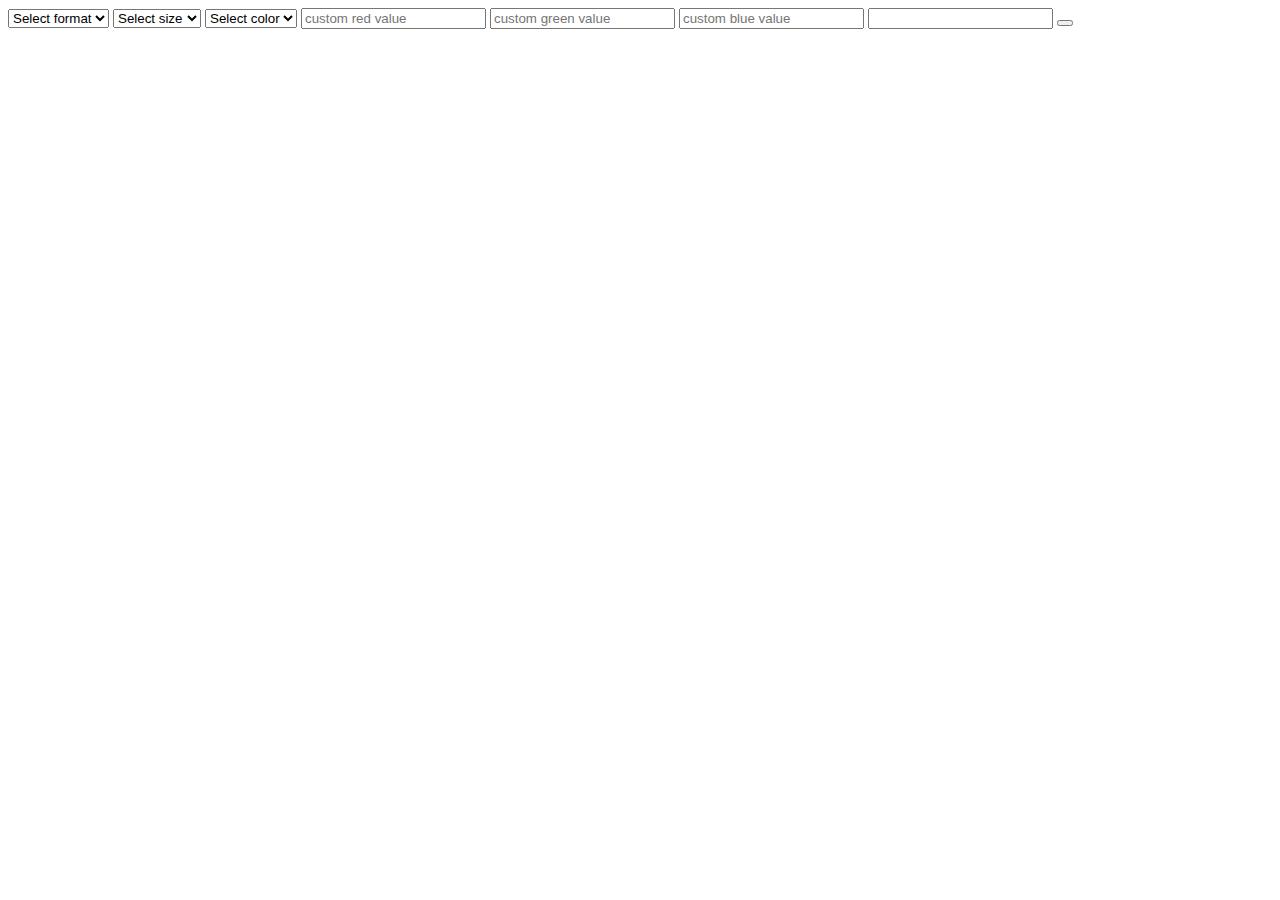
==== qrCodeTest.html @ f2d87e1b "initial commit" ====
<!DOCTYPE html>
<html>
    <head>
        <script src="fetchQrCode.js"></script>
    </head>
    <body>
        <main>
            
            <header class="submitWrapper">
                
                <form id="submitForm">

                    <select id="selectFormat" required>

                        <option value="" disabled selected hidden>Select format</option>
                        <option value="png">png</option>
                        <option value="gif">gif</option>
                        <option value="jpg">jpg</option>
                        <option value="svg">svg</option>
                        <option value="eps">eps</option>
    
                    </select>

                    <select id="selectSize" required>

                        <option value="" disabled selected hidden>Select size</option>
                        <option value="100x100">100x100</option>
                        <option value="250x250">250x250</option>
                        <option value="500x500">500x500</option>
                        <option value="1000x1000">1000x1000</option>
    
                    </select>

                    <select id="selectColor" required>

                        <option value="" disabled selected hidden>Select color</option>
                        <option value="0-0-0">Black</option>
                        <option value="255-0-0">Red</option>
                        <option value="0-255-0">Green</option>
                        <option value="0-0-255">Blue</option>                        <option value="0-0-255">Blue</option>
                        <option value="custom">Custom</option>
    
                    </select>

                    <input type="text" placeholder="custom red value" id="customColR">
                    <input type="text" placeholder="custom green value" id="customColG">
                    <input type="text" placeholder="custom blue value" id="customColB">

                    <input type="search" id="submitInput">
                    <button type="submit" id="submitButton"></button>
                </form>
                <div id="resultWrapper">

                </div>
            </header>
        </main>
    </body>
</html>
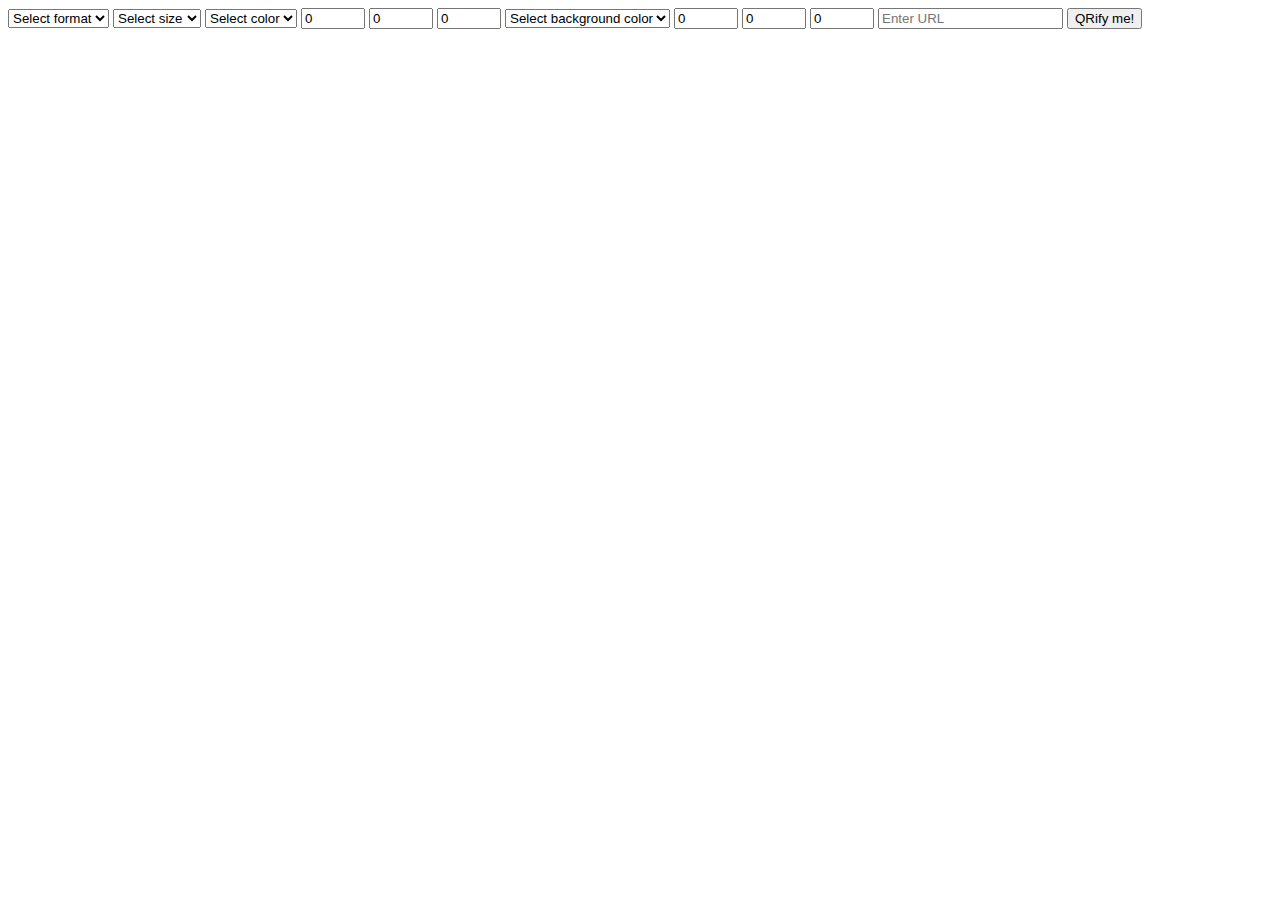
==== commit b5c86fbf: "color selection implemented" ====
--- a/qrCodeTest.html
+++ b/qrCodeTest.html
@@ -35,19 +35,36 @@
 
                         <option value="" disabled selected hidden>Select color</option>
                         <option value="0-0-0">Black</option>
+                        <option value="255-255-255">White</option>
                         <option value="255-0-0">Red</option>
                         <option value="0-255-0">Green</option>
-                        <option value="0-0-255">Blue</option>                        <option value="0-0-255">Blue</option>
+                        <option value="0-0-255">Blue</option>
                         <option value="custom">Custom</option>
     
                     </select>
 
-                    <input type="text" placeholder="custom red value" id="customColR">
-                    <input type="text" placeholder="custom green value" id="customColG">
-                    <input type="text" placeholder="custom blue value" id="customColB">
+                    <input type="number" min="0" max="255" step="1" value="0" placeholder="custom red value" id="customColR">
+                    <input type="number" min="0" max="255" step="1" value="0" placeholder="custom green value" id="customColG">
+                    <input type="number" min="0" max="255" step="1" value="0" placeholder="custom blue value" id="customColB">
 
-                    <input type="search" id="submitInput">
-                    <button type="submit" id="submitButton"></button>
+                    <select id="selectBgColor" required>
+
+                        <option value="" disabled selected hidden>Select background color</option>
+                        <option value="0-0-0">Black</option>
+                        <option value="255-255-255">White</option>
+                        <option value="255-0-0">Red</option>
+                        <option value="0-255-0">Green</option>
+                        <option value="0-0-255">Blue</option>
+                        <option value="custom">Custom</option>
+    
+                    </select>
+
+                    <input type="number" min="0" max="255" step="1" value="0" placeholder="custom bg red value" id="customBgColR">
+                    <input type="number" min="0" max="255" step="1" value="0" placeholder="custom bg green value" id="customBgColG">
+                    <input type="number" min="0" max="255" step="1" value="0" placeholder="custom bg blue value" id="customBgColB">
+
+                    <input type="search" placeholder="Enter URL" id="submitInput">
+                    <button type="submit" id="submitButton">QRify me!</button>
                 </form>
                 <div id="resultWrapper">
 
